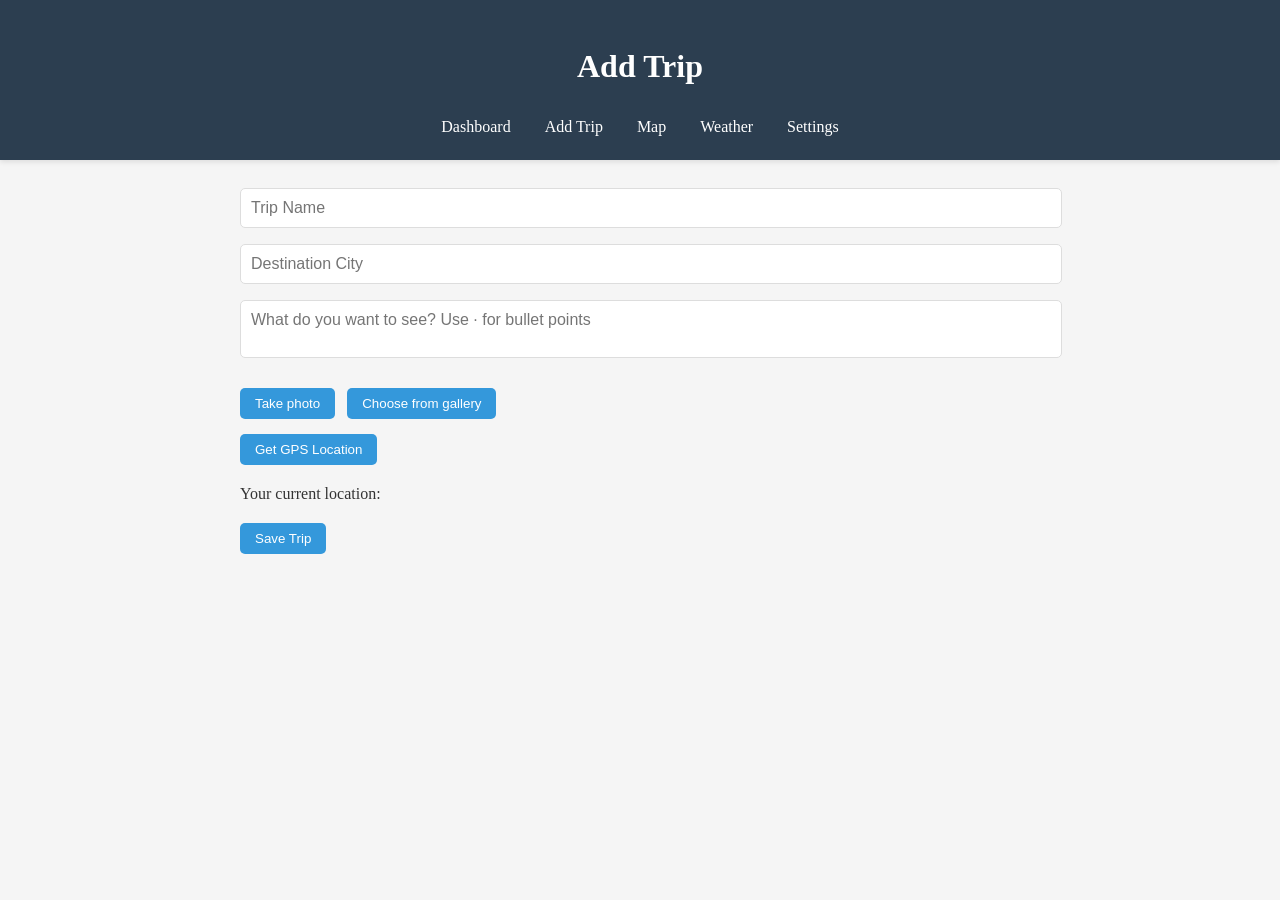
==== add-trip.html @ 1000e48c "first commit" ====
<!DOCTYPE html>
<html lang="en">
  <head>
    <meta charset="UTF-8" />
    <meta name="viewport" content="width=device-width, initial-scale=1.0" />
    <title>TravelMate - Add Trip</title>
    <link rel="stylesheet" href="css/style.css" />
    <script src="js/utils.js" defer></script>
    <script src="translations/nav-translation.js" defer></script>
    <script src="translations/translation.js" defer></script>
    <script src="js/theme.js" defer></script>
    <script src="js/add-trip.js" defer></script>
    <script src="js/toast.js" defer></script>
  </head>
  <body>
    <header>
      <div class="header-top">
        <h1>Add Trip</h1>
      </div>
      <nav>
        <a href="index.html">Dashboard</a>
        <a href="add-trip.html" class="active">Add Trip</a>
        <a href="map.html">Map</a>
        <a href="weather.html">Weather</a>
        <a href="settings.html">Settings</a>
      </nav>
    </header>
    <main>
      <form id="trip-form">
        <input type="text" id="trip-name" placeholder="Trip Name" required />
        <input
          type="text"
          id="trip-city"
          placeholder="Destination City"
          required
        />
        <textarea
          style="resize: none"
          id="trip-desc"
          placeholder="What do you want to see? Use · for bullet points"
          required
        ></textarea>
        <div class="photo-section">
          <button type="button" id="from-camera">Zrób zdjęcie</button>
          <button type="button" id="from-gallery">Wybierz z galerii</button>
        </div>
        <img
          id="photo-preview"
          src=""
          alt="Podgląd"
          style="
            display: none;
            max-width: 100%;
            margin: 15px 0;
            border-radius: 8px;
            box-shadow: 0 4px 10px rgba(0, 0, 0, 0.2);
          "
        />
        <input
          type="file"
          id="camera-input"
          accept="image/*"
          capture="environment"
          style="display: none"
        />
        <input
          type="file"
          id="gallery-input"
          accept="image/*"
          style="display: none"
        />
        <div class="location-section">
          <button type="button" id="get-location">Get GPS Location</button>
          <p id="current-location-display">
            Your current location: not detected yet
          </p>
        </div>
        <button type="submit">Save Trip</button>
      </form>
    </main>
    <div id="toast-container"></div>
  </body>
</html>
---- css/style.css ----
body {
  font-family: 'Georgia', serif;
  margin: 0;
  padding: 0;
  background: #f5f5f5;
  color: #333;
  line-height: 1.6;
  transition: background-color 0.3s ease;
}

header {
  background: #2c3e50;
  color: white;
  padding: 20px;
  text-align: center;
  box-shadow: 0 2px 5px rgba(0, 0, 0, 0.1);
}

header nav a {
  color: white;
  margin: 0 15px;
  text-decoration: none;
  font-weight: 500;
  transition: color 0.3s ease;
}

header nav a:hover {
  color: #3498db;
}

main {
  max-width: 800px;
  margin: 0 auto;
  padding: 20px;
}

.card,
.trip-item,
#weather-display,
.trip-edit {
  background: white;
  padding: 20px;
  margin-bottom: 20px;
  border-radius: 12px;
  box-shadow: 0 4px 10px rgba(0, 0, 0, 0.1);
  transition: transform 0.3s ease, box-shadow 0.3s ease;
  border-left: 4px solid #3498db;
}

.trip-actions {
  display: flex;
  gap: 10px;
  justify-content: flex-start;
  flex-wrap: wrap;
}

.trip-actions button {
  flex: 1;
  min-width: 70px;
  max-width: 110px;
  height: 36px;
  padding: 0;
  line-height: 36px;
  text-align: center;
  font-size: 0.9em;
}

.card:hover,
.trip-item:hover,
#weather-display:hover,
.trip-edit:hover {
  transform: translateY(-5px);
  box-shadow: 0 6px 15px rgba(0, 0, 0, 0.15);
}

.settings-section h2,
.trip-item h3,
#weather-display h2 {
  margin: 0 0 15px;
  font-size: 1.6em;
  color: #2c3e50;
  font-weight: 600;
}

.setting-item {
  margin-bottom: 15px;
}

.setting-item > label,
.trip-edit label {
  display: block;
  font-size: 1em;
  color: #555;
  margin-bottom: 5px;
}

.radio-group label,
label {
  display: flex;
  align-items: center;
  gap: 5px;
  font-size: 0.95em;
  color: #555;
  margin-bottom: 6px;
}

.radio-group input[type='radio'],
input[type='checkbox'] {
  margin: 0;
  width: 16px;
  height: 16px;
  cursor: pointer;
  flex-shrink: 0;
}

ul {
  list-style: none;
  padding: 0;
}

.trip-item {
  display: flex;
  flex-direction: column;
  gap: 10px;
}

.trip-item.completed {
  background-color: #e8ecef;
  opacity: 0.9;
  border-left-color: #7f8c8d;
}

.trip-item p,
#weather-display p {
  margin: 5px 0;
  font-size: 1em;
  color: #555;
}

.trip-desc {
  font-style: italic;
  color: #666;
  margin: 10px 0;
  line-height: 1.8;
}

.trip-photo,
.edit-photo-preview {
  max-width: 100%;
  max-height: 400px;
  object-fit: contain;
  border-radius: 8px;
  margin: 15px 0;
  display: block;
  box-shadow: 0 2px 6px rgba(0, 0, 0, 0.1);
}

button,
.photo-section button,
.photo-btn {
  cursor: pointer;
  padding: 8px 15px;
  border: none;
  border-radius: 5px;
  background-color: #3498db;
  color: white;
  font-weight: 500;
  transition: background-color 0.3s ease, box-shadow 0.3s ease;
}

button:hover,
.photo-section button:hover,
.photo-btn:hover {
  background-color: #2980b9;
  box-shadow: 0 0 8px rgba(52, 152, 219, 0.5);
}

button[data-action='delete'] {
  background-color: #e74c3c;
}

button[data-action='delete']:hover {
  background-color: #c0392b;
  box-shadow: 0 0 8px rgba(231, 76, 60, 0.5);
}

input,
textarea,
.setting-item select,
.trip-edit input,
.trip-edit textarea {
  width: 100%;
  padding: 10px;
  margin: 8px 0;
  border-radius: 5px;
  border: 1px solid #ddd;
  font-family: 'Arial', sans-serif;
  font-size: 1em;
  transition: border-color 0.3s ease, box-shadow 0.3s ease;
}

input:focus,
textarea:focus,
.setting-item select:focus,
.trip-edit input:focus,
.trip-edit textarea:focus {
  border-color: #3498db;
  box-shadow: 0 0 5px rgba(52, 152, 219, 0.5);
}

.weather-controls {
  display: flex;
  gap: 10px;
  margin-bottom: 20px;
  flex-wrap: wrap;
}

.weather-controls input {
  flex: 1;
  min-width: 150px;
}

#weather-display {
  position: relative;
  overflow: hidden;
}

#weather-display.sunny {
  background: linear-gradient(135deg, #ffd700, #ffeb3b);
  color: #2c3e50;
}

#weather-display.sunny .weather-icon {
  animation: glow 2s ease-in-out infinite;
}

#weather-display.cloudy {
  background: linear-gradient(135deg, #bdc3c7, #ecf0f1);
  position: relative;
}

#weather-display.cloudy::before {
  content: '';
  position: absolute;
  top: 0;
  left: 0;
  width: 200%;
  height: 100%;
  background: url('data:image/svg+xml;utf8,<svg xmlns="http://www.w3.org/2000/svg" viewBox="0 0 100 50"><path d="M20 40a10 10 0 1 0 0-20 10 10 0 0 0 0 20zm30 0a10 10 0 1 0 0-20 10 10 0 0 0 0 20zm30 0a10 10 0 1 0 0-20 10 10 0 0 0 0 20z" fill="rgba(255,255,255,0.5)"/></svg>')
    repeat-x;
  animation: moveClouds 20s linear infinite;
}

#weather-display.rainy {
  background: linear-gradient(135deg, #3498db, #2980b9);
  color: white;
  position: relative;
}

#weather-display.rainy::before {
  content: '';
  position: absolute;
  top: 0;
  left: 0;
  width: 100%;
  height: 100%;
  background: linear-gradient(
    transparent,
    rgba(255, 255, 255, 0.2) 50%,
    transparent
  );
  animation: rain 1.5s linear infinite;
}

#weather-display.rainy::after {
  content: '';
  position: absolute;
  bottom: 0;
  left: 0;
  width: 100%;
  height: 10px;
  background: rgba(255, 255, 255, 0.3);
  animation: ripple 2s ease-in-out infinite;
}

#weather-display.error {
  background: #ffe6e6;
  border-left-color: #e74c3c;
  animation: shake 0.5s ease;
}

#weather-display.error .error-message {
  font-weight: bold;
  padding: 10px;
  background-color: #ffe6e6;
  border-radius: 5px;
  color: #e74c3c;
}

#toast-container {
  position: fixed;
  bottom: 30px;
  left: 50%;
  transform: translateX(-50%);
  z-index: 10000;
  display: flex;
  flex-direction: column;
  gap: 10px;
  align-items: center;
  pointer-events: none;
  width: 90%;
  max-width: 400px;
}

.toast {
  background: rgba(0, 0, 0, 0.85);
  color: white;
  padding: 14px 24px;
  border-radius: 12px;
  font-size: 0.95em;
  font-weight: 500;
  text-align: center;
  box-shadow: 0 8px 20px rgba(0, 0, 0, 0.3);
  opacity: 0;
  transform: translateY(20px);
  transition: all 0.4s cubic-bezier(0.175, 0.885, 0.32, 1.1);
  min-width: 200px;
  backdrop-filter: blur(8px);
  border: 1px solid rgba(255, 255, 255, 0.1);
}

.toast.show {
  opacity: 1;
  transform: translateY(0);
}

.offline-hint {
  text-align: center;
  padding: 12px;
  background: rgba(0, 0, 0, 0.05);
  border-radius: 8px;
  margin: 15px 20px;
  font-size: 0.9em;
  color: #666;
  font-style: italic;
}

.offline-weather-hint {
  background: #3498db;
  color: white;
  padding: 12px 20px;
  text-align: center;
  font-size: 0.95em;
  font-weight: 600;
  border-radius: 0 0 8px 8px;
  margin: 0 15px 15px;
  box-shadow: 0 4px 10px rgba(52, 152, 219, 0.4);
  border-bottom: 3px solid #2980b9;
  display: none;
}

.edit-mode {
  background: #f0f8ff;
  padding: 15px;
  border-radius: 8px;
  margin: 10px 0;
}

.photo-section {
  display: flex;
  gap: 12px;
  margin: 15px 0;
  flex-wrap: wrap;
}

.photo-btn {
  flex: 1;
  min-width: 140px;
  padding: 12px 18px;
  border-radius: 8px;
  font-size: 1em;
  box-shadow: 0 3px 8px rgba(52, 152, 219, 0.3);
  display: flex;
  align-items: center;
  justify-content: center;
  gap: 8px;
}

.photo-btn:hover {
  transform: translateY(-2px);
  box-shadow: 0 6px 12px rgba(52, 152, 219, 0.4);
}

.edit-actions {
  display: flex;
  gap: 10px;
  margin-top: 15px;
}

.btn-save,
.btn-cancel {
  flex: 1;
  padding: 10px;
  border: none;
  border-radius: 6px;
  font-weight: 500;
  cursor: pointer;
}

.btn-save {
  background: #27ae60;
  color: white;
}

.btn-save:hover {
  background: #219653;
}

.btn-cancel {
  background: #95a5a6;
  color: white;
}

.btn-cancel:hover {
  background: #7f8c8d;
}

.no-trips {
  text-align: center;
  color: #777;
  font-style: italic;
  padding: 20px;
}

.dark-theme {
  background-color: #0f1419;
  color: #d9d9d9;
}

.dark-theme .card,
.dark-theme .trip-item,
.dark-theme #weather-display,
.dark-theme .trip-edit {
  background-color: #1c2526;
  box-shadow: 0 4px 10px rgba(0, 0, 0, 0.5);
  border-left-color: #1da1f2;
}

.dark-theme .card:hover,
.dark-theme .trip-item:hover,
.dark-theme #weather-display:hover,
.dark-theme .trip-edit:hover {
  box-shadow: 0 6px 15px rgba(29, 161, 242, 0.3);
}

.dark-theme h2,
.dark-theme h3 {
  color: #e7e9ea;
}

.dark-theme p,
.dark-theme label {
  color: #b0b8bf;
}

.dark-theme .trip-desc {
  color: #8899a6;
}

.dark-theme button,
.dark-theme .photo-section button,
.dark-theme .photo-btn {
  background-color: #1da1f2;
}

.dark-theme button:hover,
.dark-theme .photo-section button:hover,
.dark-theme .photo-btn:hover {
  background-color: #1991db;
  box-shadow: 0 0 8px rgba(29, 161, 242, 0.5);
}

.dark-theme button[data-action='delete'] {
  background-color: #e74c3c;
}

.dark-theme button[data-action='delete']:hover {
  background-color: #c0392b;
  box-shadow: 0 0 8px rgba(231, 76, 60, 0.5);
}

.dark-theme input,
.dark-theme textarea,
.dark-theme select {
  background-color: #2c3435;
  border-color: #536872;
  color: #d9d9d9;
}

.dark-theme input:focus,
.dark-theme textarea:focus,
.dark-theme select:focus {
  border-color: #1da1f2;
  box-shadow: 0 0 5px rgba(29, 161, 242, 0.5);
}

.dark-theme #weather-display.sunny {
  background: linear-gradient(135deg, #d4a017, #e0c34b);
}

.dark-theme #weather-display.cloudy {
  background: linear-gradient(135deg, #536872, #6b8291);
}

.dark-theme #weather-display.cloudy::before {
  background: url('data:image/svg+xml;utf8,<svg xmlns="http://www.w3.org/2000/svg" viewBox="0 0 100 50"><path d="M20 40a10 10 0 1 0 0-20 10 10 0 0 0 0 20zm30 0a10 10 0 1 0 0-20 10 10 0 0 0 0 20zm30 0a10 10 0 1 0 0-20 10 10 0 0 0 0 20z" fill="rgba(200,200,200,0.5)"/></svg>')
    repeat-x;
}

.dark-theme #weather-display.rainy {
  background: linear-gradient(135deg, #2980b9, #1c6b9a);
}

.dark-theme #weather-display.error {
  background: #3b2525;
  border-left-color: #e74c3c;
}

.dark-theme .btn-save {
  background: #2ecc71;
}

.dark-theme .btn-save:hover {
  background: #27ae60;
}

.dark-theme .btn-cancel {
  background: #536872;
}

.dark-theme .btn-cancel:hover {
  background: #95a5a6;
}

.dark-theme .toast {
  background: #1da1f2;
}

@keyframes glow {
  0% {
    filter: brightness(1) drop-shadow(0 0 5px rgba(255, 255, 0, 0.5));
  }
  50% {
    filter: brightness(1.2) drop-shadow(0 0 10px rgba(255, 255, 0, 0.8));
  }
  100% {
    filter: brightness(1) drop-shadow(0 0 5px rgba(255, 255, 0, 0.5));
  }
}

@keyframes moveClouds {
  0% {
    transform: translateX(0);
  }
  100% {
    transform: translateX(-50%);
  }
}

@keyframes rain {
  0% {
    background-position: 0 0;
  }
  100% {
    background-position: 0 200%;
  }
}

@keyframes ripple {
  0% {
    transform: scaleX(1);
    opacity: 0.3;
  }
  50% {
    transform: scaleX(1.2);
    opacity: 0.5;
  }
  100% {
    transform: scaleX(1);
    opacity: 0.3;
  }
}

@keyframes shake {
  0%,
  100% {
    transform: translateX(0);
  }
  25% {
    transform: translateX(-5px);
  }
  75% {
    transform: translateX(5px);
  }
}

@media (max-width: 600px) {
  main {
    padding: 15px;
  }
  .card,
  .trip-item {
    padding: 15px;
  }
  h2,
  h3 {
    font-size: 1.5em;
  }
  .weather-controls {
    flex-direction: column;
  }
  .weather-controls button,
  .weather-controls input {
    width: 100%;
  }
  header nav a {
    display: block;
    margin: 8px 0;
  }
}
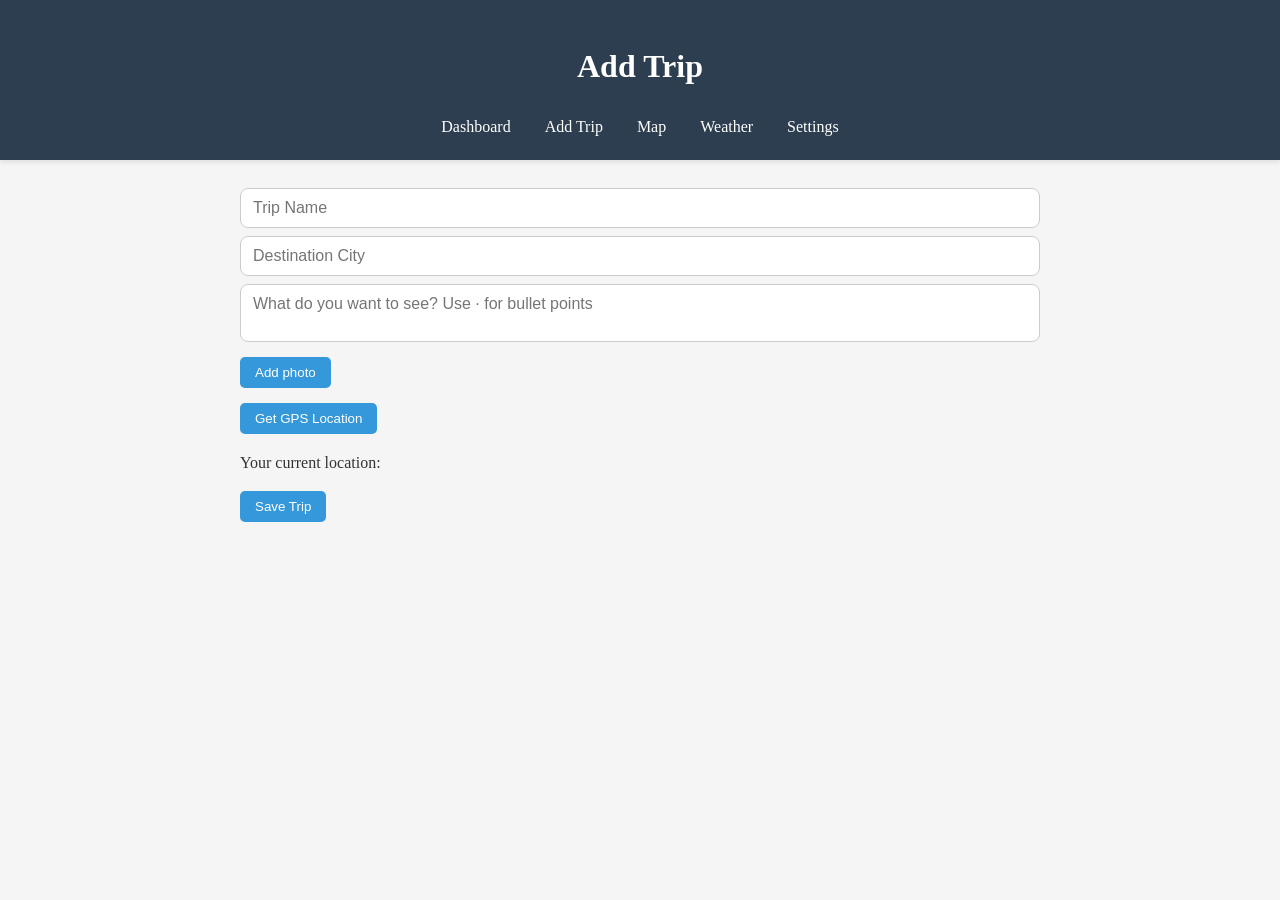
==== commit 549aef35: "Updates" ====
--- a/add-trip.html
+++ b/add-trip.html
@@ -41,8 +41,7 @@
           required
         ></textarea>
         <div class="photo-section">
-          <button type="button" id="from-camera">Zrób zdjęcie</button>
-          <button type="button" id="from-gallery">Wybierz z galerii</button>
+          <button type="button" id="add-photo">Dodaj zdjęcie</button>
         </div>
         <img
           id="photo-preview"
@@ -56,19 +55,6 @@
             box-shadow: 0 4px 10px rgba(0, 0, 0, 0.2);
           "
         />
-        <input
-          type="file"
-          id="camera-input"
-          accept="image/*"
-          capture="environment"
-          style="display: none"
-        />
-        <input
-          type="file"
-          id="gallery-input"
-          accept="image/*"
-          style="display: none"
-        />
         <div class="location-section">
           <button type="button" id="get-location">Get GPS Location</button>
           <p id="current-location-display">
--- a/css/style.css
+++ b/css/style.css
@@ -178,7 +178,6 @@
 button[data-action='delete'] {
   background-color: #e74c3c;
 }
-
 button[data-action='delete']:hover {
   background-color: #c0392b;
   box-shadow: 0 0 8px rgba(231, 76, 60, 0.5);
@@ -229,7 +228,6 @@
   background: linear-gradient(135deg, #ffd700, #ffeb3b);
   color: #2c3e50;
 }
-
 #weather-display.sunny .weather-icon {
   animation: glow 2s ease-in-out infinite;
 }
@@ -238,7 +236,6 @@
   background: linear-gradient(135deg, #bdc3c7, #ecf0f1);
   position: relative;
 }
-
 #weather-display.cloudy::before {
   content: '';
   position: absolute;
@@ -256,7 +253,6 @@
   color: white;
   position: relative;
 }
-
 #weather-display.rainy::before {
   content: '';
   position: absolute;
@@ -271,7 +267,6 @@
   );
   animation: rain 1.5s linear infinite;
 }
-
 #weather-display.rainy::after {
   content: '';
   position: absolute;
@@ -288,7 +283,6 @@
   border-left-color: #e74c3c;
   animation: shake 0.5s ease;
 }
-
 #weather-display.error .error-message {
   font-weight: bold;
   padding: 10px;
@@ -328,7 +322,6 @@
   backdrop-filter: blur(8px);
   border: 1px solid rgba(255, 255, 255, 0.1);
 }
-
 .toast.show {
   opacity: 1;
   transform: translateY(0);
@@ -385,7 +378,6 @@
   justify-content: center;
   gap: 8px;
 }
-
 .photo-btn:hover {
   transform: translateY(-2px);
   box-shadow: 0 6px 12px rgba(52, 152, 219, 0.4);
@@ -406,21 +398,17 @@
   font-weight: 500;
   cursor: pointer;
 }
-
 .btn-save {
   background: #27ae60;
   color: white;
 }
-
 .btn-save:hover {
   background: #219653;
 }
-
 .btn-cancel {
   background: #95a5a6;
   color: white;
 }
-
 .btn-cancel:hover {
   background: #7f8c8d;
 }
@@ -445,24 +433,20 @@
   box-shadow: 0 4px 10px rgba(0, 0, 0, 0.5);
   border-left-color: #1da1f2;
 }
-
 .dark-theme .card:hover,
 .dark-theme .trip-item:hover,
 .dark-theme #weather-display:hover,
 .dark-theme .trip-edit:hover {
   box-shadow: 0 6px 15px rgba(29, 161, 242, 0.3);
 }
-
 .dark-theme h2,
 .dark-theme h3 {
   color: #e7e9ea;
 }
-
 .dark-theme p,
 .dark-theme label {
   color: #b0b8bf;
 }
-
 .dark-theme .trip-desc {
   color: #8899a6;
 }
@@ -472,18 +456,15 @@
 .dark-theme .photo-btn {
   background-color: #1da1f2;
 }
-
 .dark-theme button:hover,
 .dark-theme .photo-section button:hover,
 .dark-theme .photo-btn:hover {
   background-color: #1991db;
   box-shadow: 0 0 8px rgba(29, 161, 242, 0.5);
 }
-
 .dark-theme button[data-action='delete'] {
   background-color: #e74c3c;
 }
-
 .dark-theme button[data-action='delete']:hover {
   background-color: #c0392b;
   box-shadow: 0 0 8px rgba(231, 76, 60, 0.5);
@@ -496,7 +477,6 @@
   border-color: #536872;
   color: #d9d9d9;
 }
-
 .dark-theme input:focus,
 .dark-theme textarea:focus,
 .dark-theme select:focus {
@@ -507,20 +487,16 @@
 .dark-theme #weather-display.sunny {
   background: linear-gradient(135deg, #d4a017, #e0c34b);
 }
-
 .dark-theme #weather-display.cloudy {
   background: linear-gradient(135deg, #536872, #6b8291);
 }
-
 .dark-theme #weather-display.cloudy::before {
   background: url('data:image/svg+xml;utf8,<svg xmlns="http://www.w3.org/2000/svg" viewBox="0 0 100 50"><path d="M20 40a10 10 0 1 0 0-20 10 10 0 0 0 0 20zm30 0a10 10 0 1 0 0-20 10 10 0 0 0 0 20zm30 0a10 10 0 1 0 0-20 10 10 0 0 0 0 20z" fill="rgba(200,200,200,0.5)"/></svg>')
     repeat-x;
 }
-
 .dark-theme #weather-display.rainy {
   background: linear-gradient(135deg, #2980b9, #1c6b9a);
 }
-
 .dark-theme #weather-display.error {
   background: #3b2525;
   border-left-color: #e74c3c;
@@ -529,19 +505,15 @@
 .dark-theme .btn-save {
   background: #2ecc71;
 }
-
 .dark-theme .btn-save:hover {
   background: #27ae60;
 }
-
 .dark-theme .btn-cancel {
   background: #536872;
 }
-
 .dark-theme .btn-cancel:hover {
   background: #95a5a6;
 }
-
 .dark-theme .toast {
   background: #1da1f2;
 }
@@ -557,7 +529,6 @@
     filter: brightness(1) drop-shadow(0 0 5px rgba(255, 255, 0, 0.5));
   }
 }
-
 @keyframes moveClouds {
   0% {
     transform: translateX(0);
@@ -566,7 +537,6 @@
     transform: translateX(-50%);
   }
 }
-
 @keyframes rain {
   0% {
     background-position: 0 0;
@@ -575,7 +545,6 @@
     background-position: 0 200%;
   }
 }
-
 @keyframes ripple {
   0% {
     transform: scaleX(1);
@@ -590,7 +559,6 @@
     opacity: 0.3;
   }
 }
-
 @keyframes shake {
   0%,
   100% {
@@ -603,7 +571,6 @@
     transform: translateX(5px);
   }
 }
-
 @media (max-width: 600px) {
   main {
     padding: 15px;
@@ -623,8 +590,135 @@
   .weather-controls input {
     width: 100%;
   }
+
   header nav a {
     display: block;
     margin: 8px 0;
   }
-}
+
+  input,
+  textarea,
+  select {
+    width: 100%;
+    max-width: 100%;
+    box-sizing: border-box;
+    border-radius: 8px;
+    padding: 10px;
+    margin-bottom: 12px;
+  }
+
+  .add-form,
+  .trip-edit {
+    display: flex;
+    flex-direction: column;
+    gap: 12px;
+  }
+
+  .trip-photo,
+  .edit-photo-preview {
+    width: 100%;
+    max-height: 250px;
+    object-fit: cover;
+    display: block;
+    border-radius: 10px;
+    margin: 0 auto 10px;
+  }
+
+  .add-form {
+    padding-bottom: 80px;
+  }
+
+  .btn-save {
+    width: 100%;
+    padding: 14px;
+    border-radius: 10px;
+    font-size: 1em;
+  }
+
+  .weather-controls input {
+    width: 100%;
+    border-radius: 8px;
+    box-sizing: border-box;
+  }
+
+  .card,
+  .trip-item,
+  #weather-display {
+    padding: 18px;
+    border-radius: 12px;
+  }
+
+  .trip-edit {
+    padding: 12px;
+    border-radius: 8px;
+    box-shadow: none;
+  }
+  .trip-edit input,
+  .trip-edit textarea {
+    font-size: 1em;
+  }
+  .edit-actions {
+    flex-direction: column;
+    gap: 8px;
+  }
+  .btn-save,
+  .btn-cancel {
+    width: 100%;
+  }
+}
+
+input,
+textarea,
+select {
+  display: block;
+  width: 100%;
+  max-width: 100%;
+  box-sizing: border-box;
+  border: 1px solid #ccc;
+  border-radius: 8px;
+  padding: 10px 12px;
+  font-size: 1rem;
+  background-color: #fff;
+  transition: border-color 0.2s ease, box-shadow 0.2s ease;
+}
+input:focus,
+textarea:focus,
+select:focus {
+  border-color: #007bff;
+  box-shadow: 0 0 4px rgba(0, 123, 255, 0.3);
+  outline: none;
+}
+
+.add-form,
+.trip-edit {
+  width: 100%;
+  box-sizing: border-box;
+  padding: 16px;
+  margin: 0;
+  border-radius: 12px;
+  background: white;
+  box-shadow: 0 4px 10px rgba(0, 0, 0, 0.1);
+  overflow: hidden;
+}
+
+.trip-edit .edit-form {
+  display: flex;
+  flex-direction: column;
+  gap: 14px;
+}
+
+.trip-edit input,
+.trip-edit textarea {
+  width: 100%;
+  box-sizing: border-box;
+  border-radius: 8px;
+  border: 1px solid #ddd;
+  padding: 10px;
+  font-size: 1rem;
+}
+
+.photo-preview-container img {
+  max-width: 100%;
+  height: auto;
+  border-radius: 8px;
+}
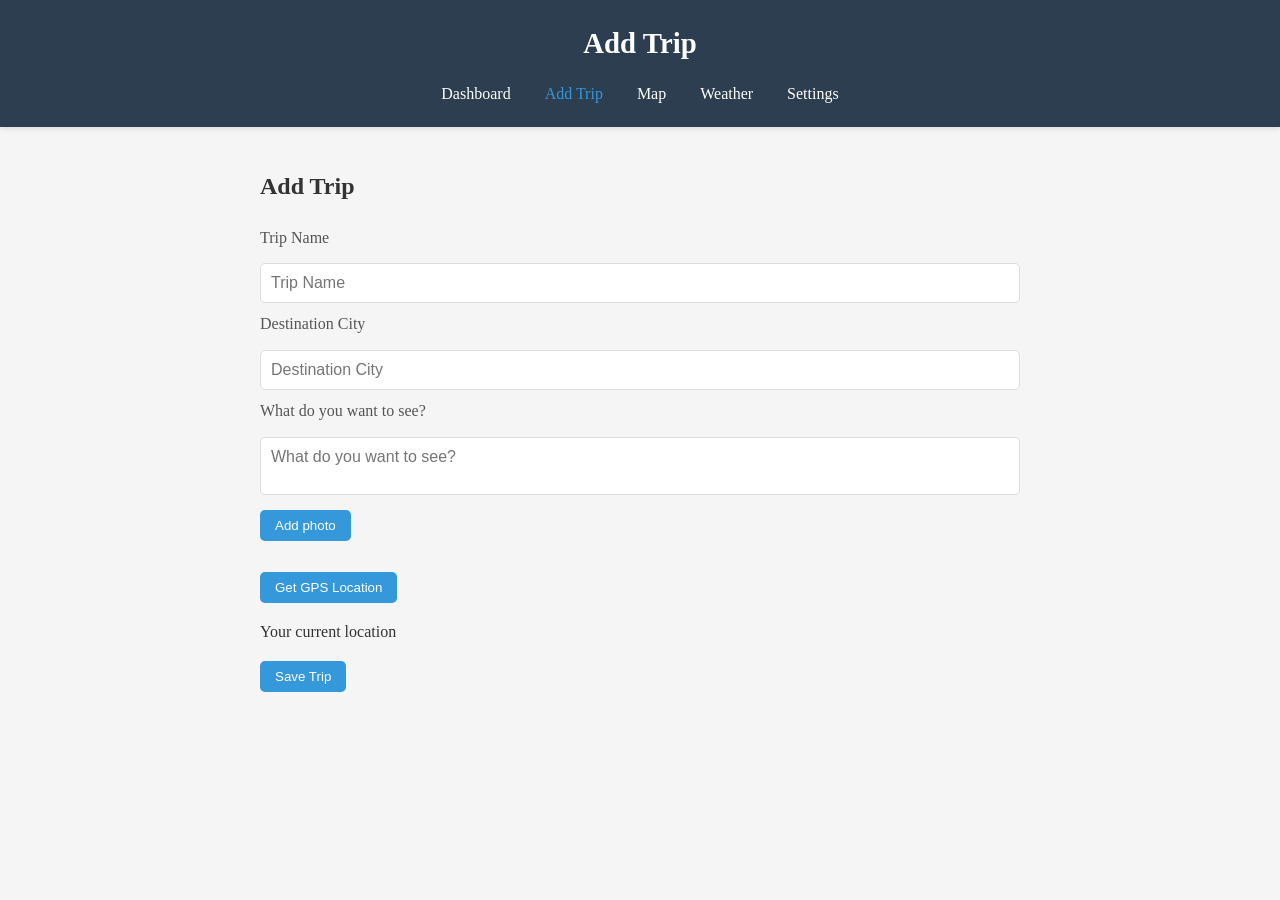
==== commit e858ab1e: "Updates" ====
--- a/add-trip.html
+++ b/add-trip.html
@@ -1,23 +1,44 @@
 <!DOCTYPE html>
-<html lang="en">
+<html lang="" data-lang="">
   <head>
     <meta charset="UTF-8" />
     <meta name="viewport" content="width=device-width, initial-scale=1.0" />
+    <meta name="description" content="Add a new trip to TravelMate" />
+    <meta http-equiv="X-UA-Compatible" content="IE=edge" />
+    <meta name="author" content="Piotr Owczarzak" />
+    <meta name="theme-color" content="#3498db" />
+    <meta name="apple-mobile-web-app-status-bar-style" content="default" />
+    <meta name="apple-mobile-web-app-title" content="TravelMate" />
+
     <title>TravelMate - Add Trip</title>
+
+    <link rel="manifest" href="manifest.webmanifest" />
+    <link rel="icon" href="images/favicon.png" type="image/png" />
     <link rel="stylesheet" href="css/style.css" />
-    <script src="js/utils.js" defer></script>
-    <script src="translations/nav-translation.js" defer></script>
-    <script src="translations/translation.js" defer></script>
-    <script src="js/theme.js" defer></script>
-    <script src="js/add-trip.js" defer></script>
-    <script src="js/toast.js" defer></script>
+    <link rel="preconnect" href="https://api.weatherapi.com" />
+    <link rel="preconnect" href="https://tile.openstreetmap.org" />
+
+    <script src="js/utils.js" defer crossorigin="anonymous"></script>
+    <script
+      src="translations/nav-translation.js"
+      defer
+      crossorigin="anonymous"
+    ></script>
+    <script
+      src="translations/translation.js"
+      defer
+      crossorigin="anonymous"
+    ></script>
+    <script src="js/theme.js" defer crossorigin="anonymous"></script>
+    <script src="js/add-trip.js" defer crossorigin="anonymous"></script>
+    <script src="js/toast.js" defer crossorigin="anonymous"></script>
   </head>
   <body>
-    <header>
+    <header role="banner">
       <div class="header-top">
         <h1>Add Trip</h1>
       </div>
-      <nav>
+      <nav role="navigation" aria-label="Main Navigation">
         <a href="index.html">Dashboard</a>
         <a href="add-trip.html" class="active">Add Trip</a>
         <a href="map.html">Map</a>
@@ -26,44 +47,59 @@
       </nav>
     </header>
     <main>
-      <form id="trip-form">
-        <input type="text" id="trip-name" placeholder="Trip Name" required />
+      <form id="trip-form" role="form" aria-labelledby="trip-form-title">
+        <h2 id="trip-form-title" class="visually-hidden">Add Trip</h2>
+        <label for="trip-name" data-i18n="tripNameLabel">Trip name</label>
+        <input
+          type="text"
+          id="trip-name"
+          name="trip-name"
+          placeholder="Trip Name"
+          required
+          aria-required="true"
+        />
+        <label for="trip-city" data-i18n="tripCityLabel"
+          >Destination City</label
+        >
         <input
           type="text"
           id="trip-city"
+          name="trip-city"
           placeholder="Destination City"
           required
+          aria-required="true"
         />
+        <label for="trip-desc" data-i18n="tripDescLabel">Description</label>
         <textarea
-          style="resize: none"
           id="trip-desc"
-          placeholder="What do you want to see? Use · for bullet points"
+          name="trip-desc"
+          class="no-resize"
+          placeholder="What do you want to see?"
           required
+          aria-required="true"
         ></textarea>
         <div class="photo-section">
-          <button type="button" id="add-photo">Dodaj zdjęcie</button>
+          <button type="button" id="add-photo" aria-label="Add photo">
+            Add photo
+          </button>
         </div>
         <img
           id="photo-preview"
-          src=""
-          alt="Podgląd"
-          style="
-            display: none;
-            max-width: 100%;
-            margin: 15px 0;
-            border-radius: 8px;
-            box-shadow: 0 4px 10px rgba(0, 0, 0, 0.2);
-          "
+          src="[data-uri]"
+          alt="Photo preview"
+          class="photo-preview"
         />
         <div class="location-section">
-          <button type="button" id="get-location">Get GPS Location</button>
-          <p id="current-location-display">
+          <button type="button" id="get-location" aria-label="Get GPS location">
+            Get GPS Location
+          </button>
+          <p id="current-location-display" aria-live="polite">
             Your current location: not detected yet
           </p>
         </div>
         <button type="submit">Save Trip</button>
       </form>
     </main>
-    <div id="toast-container"></div>
+    <div id="toast-container" role="alert" aria-live="polite"></div>
   </body>
 </html>
--- a/css/style.css
+++ b/css/style.css
@@ -1,11 +1,50 @@
+:root {
+  --primary: #3498db;
+  --primary-dark: #2980b9;
+  --danger: #e74c3c;
+  --danger-dark: #c0392b;
+  --success: #27ae60;
+  --success-dark: #219653;
+  --cancel: #95a5a6;
+  --cancel-dark: #7f8c8d;
+  --completed-bg: #bdc3c7;
+  --radius: 12px;
+  --shadow: 0 4px 10px rgba(0, 0, 0, 0.1);
+  --transition: all 0.3s ease;
+  --gap: 20px;
+  --font-base: 'Georgia', serif;
+  --font-ui: 'Arial', sans-serif;
+  --bg: #f5f5f5;
+  --text: #333;
+  --card: white;
+  --border: #ddd;
+}
+
+.dark-theme {
+  --bg: #0f1419;
+  --text: #d9d9d9;
+  --card: #1c2526;
+  --primary: #1da1f2;
+  --primary-dark: #1991db;
+  --border: #536872;
+  --shadow: 0 4px 10px rgba(0, 0, 0, 0.5);
+  --completed-bg: #2c3435;
+}
+
+*,
+*::before,
+*::after {
+  box-sizing: border-box;
+}
+
 body {
-  font-family: 'Georgia', serif;
+  font-family: var(--font-base);
   margin: 0;
   padding: 0;
-  background: #f5f5f5;
-  color: #333;
+  background: var(--bg);
+  color: var(--text);
   line-height: 1.6;
-  transition: background-color 0.3s ease;
+  transition: background-color 0.3s ease, color 0.3s ease;
 }
 
 header {
@@ -14,6 +53,11 @@
   padding: 20px;
   text-align: center;
   box-shadow: 0 2px 5px rgba(0, 0, 0, 0.1);
+}
+
+header h1 {
+  margin: 0 0 15px 0;
+  font-size: 1.8em;
 }
 
 header nav a {
@@ -24,34 +68,248 @@
   transition: color 0.3s ease;
 }
 
-header nav a:hover {
-  color: #3498db;
+header nav a:hover,
+header nav a.active {
+  color: var(--primary);
 }
 
 main {
   max-width: 800px;
   margin: 0 auto;
   padding: 20px;
+} /* ============================================================= */
+/* OFFLINE PAGE – TWOJA FILOZOFIA: ZERO BREAKPOINTÓW, 100% PŁYNNE */
+/* Wklej na końcu style.css – zastępuje stary offline CSS        */
+/* ============================================================= */
+
+.offline-page {
+  min-height: 100vh;
+  display: flex;
+  flex-direction: column;
+  justify-content: center;
+  align-items: center;
+  padding: clamp(2rem, 8vw, 4rem) 1.5rem;
+  gap: clamp(1.5rem, 5vw, 3rem);
+  text-align: center;
+  font-family: var(--font-base);
+  background: linear-gradient(
+    135deg,
+    var(--primary-dark) 0%,
+    var(--primary) 100%
+  );
+  color: white;
+  line-height: 1.5;
+}
+
+.dark-theme .offline-page {
+  background: linear-gradient(135deg, #0a2d4a 0%, #0f1419 100%);
+}
+
+/* Ikona – płynnie skaluje się z rozmiarem ekranu */
+.offline-icon {
+  font-size: clamp(4rem, 12vw, 6.5rem);
+  opacity: 0.9;
+}
+
+/* Tytuł – idealnie skaluje się od telefonu do 4K */
+.offline-page h1 {
+  font-size: clamp(2rem, 8vw, 4rem);
+  font-weight: 700;
+  margin: 0;
+  text-shadow: 0 3px 12px rgba(0, 0, 0, 0.4);
+}
+
+/* Tekst – czytelny zawsze */
+.offline-page p {
+  font-size: clamp(1.05rem, 3.5vw, 1.6rem);
+  max-width: min(92%, 700px);
+  margin: 0;
+  opacity: 0.95;
+}
+
+/* Przycisk – zawsze klikalny palcem */
+.btn-home {
+  display: inline-flex;
+  align-items: center;
+  justify-content: center;
+  min-height: 52px;
+  padding: clamp(0.8rem, 3vw, 1.2rem) clamp(1.8rem, 6vw, 3rem);
+  font-size: clamp(1.05rem, 3vw, 1.3rem);
+  font-weight: 600;
+  background: rgba(255, 255, 255, 0.2);
+  border: 2px solid white;
+  border-radius: 50px;
+  backdrop-filter: blur(12px);
+  box-shadow: var(--shadow);
+  transition: var(--transition);
+  text-decoration: none;
+  color: white;
+  min-width: min(220px, 90vw);
+}
+
+.btn-home:hover,
+.btn-home:focus-visible {
+  background: white;
+  color: var(--primary-dark);
+  transform: translateY(-4px);
+  box-shadow: 0 12px 30px rgba(0, 0, 0, 0.3);
+  outline: none;
 }
 
 .card,
 .trip-item,
 #weather-display,
 .trip-edit {
-  background: white;
+  background: var(--card);
   padding: 20px;
   margin-bottom: 20px;
-  border-radius: 12px;
-  box-shadow: 0 4px 10px rgba(0, 0, 0, 0.1);
-  transition: transform 0.3s ease, box-shadow 0.3s ease;
-  border-left: 4px solid #3498db;
+  border-radius: var(--radius);
+  box-shadow: var(--shadow);
+  border-left: 4px solid var(--primary);
+  transition: var(--transition);
+  overflow: hidden;
+  word-wrap: break-word;
+}
+
+.card:hover,
+.trip-item:hover,
+#weather-display:hover,
+.trip-edit:hover {
+  transform: translateY(-5px);
+  box-shadow: 0 6px 15px rgba(0, 0, 0, 0.15);
+}
+
+.trip-item.completed {
+  background: var(--completed-bg);
+  border-left-color: #95a5a6;
+  opacity: 0.85;
+}
+
+.trip-item.completed h3 {
+  color: #7f8c8d;
+}
+
+.dark-theme .trip-item.completed {
+  background: #2c3435;
+  border-left-color: #536872;
+}
+
+.trip-edit .edit-actions {
+  display: flex;
+  gap: 10px;
+  justify-content: flex-end;
+  margin-top: 15px;
+  flex-wrap: wrap;
+}
+
+.trip-edit .btn-save {
+  background: var(--success);
+  flex: 1;
+  min-width: 80px;
+  max-width: 120px;
+  height: 40px;
+  padding: 0;
+  line-height: 40px;
+  text-align: center;
+  font-size: 0.95em;
+  border-radius: 8px;
+}
+
+.trip-edit .btn-save:hover {
+  background: var(--success-dark);
+}
+
+.trip-edit .btn-cancel {
+  background: var(--cancel);
+  flex: 1;
+  min-width: 80px;
+  max-width: 120px;
+  height: 40px;
+  padding: 0;
+  line-height: 40px;
+  text-align: center;
+  font-size: 0.95em;
+  border-radius: 8px;
+}
+
+.trip-edit .btn-cancel:hover {
+  background: var(--cancel-dark);
+}
+
+label,
+.setting-item > label,
+.trip-edit label {
+  display: block;
+  font-size: 1em;
+  color: #555;
+  margin-bottom: 5px;
+}
+
+input,
+textarea,
+.setting-item select,
+.trip-edit input,
+.trip-edit textarea {
+  width: 100%;
+  padding: 10px;
+  margin: 8px 0;
+  border-radius: 5px;
+  border: 1px solid var(--border);
+  font-family: var(--font-ui);
+  font-size: 1em;
+  transition: var(--transition);
+  background: white;
+  resize: none;
+}
+
+.dark-theme input,
+.dark-theme textarea,
+.dark-theme select {
+  background: #2c3435;
+  border-color: #536872;
+  color: #d9d9d9;
+}
+
+input:focus-visible,
+textarea:focus-visible,
+select:focus-visible,
+button:focus-visible {
+  outline: 3px solid var(--primary);
+  outline-offset: 2px;
+  border-color: var(--primary);
+}
+
+.radio-group {
+  display: flex;
+  flex-direction: column;
+  gap: 8px;
+}
+
+.radio-group label,
+.checkbox-label {
+  display: flex;
+  align-items: center;
+  gap: 5px;
+  font-size: 0.95em;
+  color: #555;
+  margin-bottom: 6px;
+}
+
+.radio-group input[type='radio'],
+.checkbox-label input[type='checkbox'] {
+  margin: 0;
+  width: 16px;
+  height: 16px;
+  cursor: pointer;
+  flex-shrink: 0;
 }
 
 .trip-actions {
   display: flex;
-  gap: 10px;
+  gap: 12px;
   justify-content: flex-start;
   flex-wrap: wrap;
+  margin-top: 15px;
 }
 
 .trip-actions button {
@@ -63,89 +321,53 @@
   line-height: 36px;
   text-align: center;
   font-size: 0.9em;
-}
-
-.card:hover,
-.trip-item:hover,
-#weather-display:hover,
-.trip-edit:hover {
-  transform: translateY(-5px);
-  box-shadow: 0 6px 15px rgba(0, 0, 0, 0.15);
-}
-
-.settings-section h2,
-.trip-item h3,
-#weather-display h2 {
-  margin: 0 0 15px;
-  font-size: 1.6em;
-  color: #2c3e50;
-  font-weight: 600;
-}
-
-.setting-item {
-  margin-bottom: 15px;
-}
-
-.setting-item > label,
-.trip-edit label {
-  display: block;
-  font-size: 1em;
-  color: #555;
-  margin-bottom: 5px;
-}
-
-.radio-group label,
-label {
-  display: flex;
-  align-items: center;
-  gap: 5px;
-  font-size: 0.95em;
-  color: #555;
-  margin-bottom: 6px;
-}
-
-.radio-group input[type='radio'],
-input[type='checkbox'] {
-  margin: 0;
-  width: 16px;
-  height: 16px;
+  border-radius: 8px;
+}
+button,
+.photo-section button,
+.photo-btn,
+.btn-edit,
+.btn-delete {
   cursor: pointer;
-  flex-shrink: 0;
-}
-
-ul {
-  list-style: none;
-  padding: 0;
-}
-
-.trip-item {
-  display: flex;
-  flex-direction: column;
+  padding: 8px 15px;
+  border: none;
+  border-radius: 5px;
+  background-color: var(--primary);
+  color: white;
+  font-weight: 500;
+  transition: var(--transition);
+}
+
+button:hover,
+.photo-section button:hover,
+.photo-btn:hover,
+.btn-edit:hover,
+.btn-delete:hover {
+  background-color: var(--primary-dark);
+}
+
+.btn-delete {
+  background-color: var(--danger);
+}
+.btn-delete:hover {
+  background-color: var(--danger-dark);
+}
+
+.weather-controls {
+  display: flex;
   gap: 10px;
-}
-
-.trip-item.completed {
-  background-color: #e8ecef;
-  opacity: 0.9;
-  border-left-color: #7f8c8d;
-}
-
-.trip-item p,
-#weather-display p {
-  margin: 5px 0;
-  font-size: 1em;
-  color: #555;
-}
-
-.trip-desc {
-  font-style: italic;
-  color: #666;
-  margin: 10px 0;
-  line-height: 1.8;
+  margin-bottom: 20px;
+  flex-wrap: wrap;
+}
+
+.weather-controls input {
+  flex: 1;
+  min-width: 150px;
 }
 
 .trip-photo,
-.edit-photo-preview {
+.edit-photo-preview,
+#photo-preview {
   max-width: 100%;
   max-height: 400px;
   object-fit: contain;
@@ -153,70 +375,98 @@
   margin: 15px 0;
   display: block;
   box-shadow: 0 2px 6px rgba(0, 0, 0, 0.1);
-}
-
-button,
-.photo-section button,
-.photo-btn {
+  aspect-ratio: 4 / 3;
+}
+
+#toast-container {
+  pointer-events: auto !important;
+  position: fixed;
+  bottom: 30px;
+  left: 50%;
+  transform: translateX(-50%);
+  z-index: 10000;
+  display: flex;
+  flex-direction: column;
+  gap: 10px;
+  align-items: center;
+  pointer-events: none;
+  width: 90%;
+  max-width: 400px;
+}
+
+#toast-container {
+  position: fixed;
+  bottom: 30px;
+  left: 50%;
+  transform: translateX(-50%);
+  z-index: 10000;
+  display: flex;
+  flex-direction: column;
+  gap: 10px;
+  align-items: center;
+  pointer-events: none;
+  width: 90%;
+  max-width: 400px;
+}
+
+.toast {
+  background: rgba(0, 0, 0, 0.85);
+  color: white;
+  padding: 14px 24px;
+  border-radius: 12px;
+  font-size: 0.95em;
+  font-weight: 500;
+  text-align: center;
+  box-shadow: 0 8px 20px rgba(0, 0, 0, 0.3);
+  opacity: 0;
+  transform: translateY(20px);
+  transition: all 0.4s cubic-bezier(0.175, 0.885, 0.32, 1.1);
+  min-width: 200px;
+  backdrop-filter: blur(8px);
+  border: 1px solid rgba(255, 255, 255, 0.1);
+  pointer-events: auto;
+  display: flex;
+  flex-direction: column;
+  align-items: center;
+  gap: 12px;
+}
+
+.toast.show {
+  opacity: 1;
+  transform: translateY(0);
+}
+
+.toast .actions {
+  display: flex;
+  gap: 10px;
+  justify-content: center;
+  width: 100%;
+}
+
+.toast .actions button {
+  min-width: 70px;
+  padding: 6px 12px;
+  border: none;
+  border-radius: 8px;
+  font-weight: 600;
   cursor: pointer;
-  padding: 8px 15px;
-  border: none;
-  border-radius: 5px;
-  background-color: #3498db;
-  color: white;
-  font-weight: 500;
-  transition: background-color 0.3s ease, box-shadow 0.3s ease;
-}
-
-button:hover,
-.photo-section button:hover,
-.photo-btn:hover {
-  background-color: #2980b9;
-  box-shadow: 0 0 8px rgba(52, 152, 219, 0.5);
-}
-
-button[data-action='delete'] {
-  background-color: #e74c3c;
-}
-button[data-action='delete']:hover {
-  background-color: #c0392b;
-  box-shadow: 0 0 8px rgba(231, 76, 60, 0.5);
-}
-
-input,
-textarea,
-.setting-item select,
-.trip-edit input,
-.trip-edit textarea {
-  width: 100%;
-  padding: 10px;
-  margin: 8px 0;
-  border-radius: 5px;
-  border: 1px solid #ddd;
-  font-family: 'Arial', sans-serif;
-  font-size: 1em;
-  transition: border-color 0.3s ease, box-shadow 0.3s ease;
-}
-
-input:focus,
-textarea:focus,
-.setting-item select:focus,
-.trip-edit input:focus,
-.trip-edit textarea:focus {
-  border-color: #3498db;
-  box-shadow: 0 0 5px rgba(52, 152, 219, 0.5);
-}
-
-.weather-controls {
-  display: flex;
-  gap: 10px;
-  margin-bottom: 20px;
-  flex-wrap: wrap;
-}
-
-.weather-controls input {
+  transition: var(--transition);
+  color: white;
   flex: 1;
-  min-width: 150px;
+  max-width: 100px;
+}
+
+.toast .btn-confirm {
+  background: var(--success);
+}
+.toast .btn-confirm:hover {
+  background: var(--success-dark);
+}
+.toast .btn-cancel {
+  background: var(--cancel);
+}
+.toast .btn-cancel:hover {
+  background: var(--cancel-dark);
 }
 
 #weather-display {
@@ -228,14 +478,12 @@
   background: linear-gradient(135deg, #ffd700, #ffeb3b);
   color: #2c3e50;
 }
-#weather-display.sunny .weather-icon {
-  animation: glow 2s ease-in-out infinite;
-}
 
 #weather-display.cloudy {
   background: linear-gradient(135deg, #bdc3c7, #ecf0f1);
   position: relative;
 }
+
 #weather-display.cloudy::before {
   content: '';
   position: absolute;
@@ -253,6 +501,7 @@
   color: white;
   position: relative;
 }
+
 #weather-display.rainy::before {
   content: '';
   position: absolute;
@@ -267,6 +516,7 @@
   );
   animation: rain 1.5s linear infinite;
 }
+
 #weather-display.rainy::after {
   content: '';
   position: absolute;
@@ -280,255 +530,43 @@
 
 #weather-display.error {
   background: #ffe6e6;
-  border-left-color: #e74c3c;
+  border-left-color: var(--danger);
   animation: shake 0.5s ease;
 }
-#weather-display.error .error-message {
-  font-weight: bold;
-  padding: 10px;
-  background-color: #ffe6e6;
-  border-radius: 5px;
-  color: #e74c3c;
-}
-
-#toast-container {
-  position: fixed;
-  bottom: 30px;
-  left: 50%;
-  transform: translateX(-50%);
-  z-index: 10000;
-  display: flex;
-  flex-direction: column;
-  gap: 10px;
-  align-items: center;
+
+.map-wrapper {
+  position: relative;
+  height: 80vh;
+  overflow: hidden;
+  border-radius: var(--radius);
+  box-shadow: var(--shadow);
+}
+
+.map-container {
+  position: absolute;
+  top: 0;
+  left: 0;
+  right: 0;
+  bottom: 0;
+  width: 100%;
+  height: 100%;
+}
+
+.map-form-overlay {
+  position: fixed !important;
+  top: 50% !important;
+  left: 50% !important;
+  transform: translate(-50%, -50%) !important;
+  z-index: 10000 !important;
+  max-width: 400px;
+  width: 90%;
+  pointer-events: auto;
+}
+
+.map-form-overlay ~ .map-container {
   pointer-events: none;
-  width: 90%;
-  max-width: 400px;
-}
-
-.toast {
-  background: rgba(0, 0, 0, 0.85);
-  color: white;
-  padding: 14px 24px;
-  border-radius: 12px;
-  font-size: 0.95em;
-  font-weight: 500;
-  text-align: center;
-  box-shadow: 0 8px 20px rgba(0, 0, 0, 0.3);
-  opacity: 0;
-  transform: translateY(20px);
-  transition: all 0.4s cubic-bezier(0.175, 0.885, 0.32, 1.1);
-  min-width: 200px;
-  backdrop-filter: blur(8px);
-  border: 1px solid rgba(255, 255, 255, 0.1);
-}
-.toast.show {
-  opacity: 1;
-  transform: translateY(0);
-}
-
-.offline-hint {
-  text-align: center;
-  padding: 12px;
-  background: rgba(0, 0, 0, 0.05);
-  border-radius: 8px;
-  margin: 15px 20px;
-  font-size: 0.9em;
-  color: #666;
-  font-style: italic;
-}
-
-.offline-weather-hint {
-  background: #3498db;
-  color: white;
-  padding: 12px 20px;
-  text-align: center;
-  font-size: 0.95em;
-  font-weight: 600;
-  border-radius: 0 0 8px 8px;
-  margin: 0 15px 15px;
-  box-shadow: 0 4px 10px rgba(52, 152, 219, 0.4);
-  border-bottom: 3px solid #2980b9;
-  display: none;
-}
-
-.edit-mode {
-  background: #f0f8ff;
-  padding: 15px;
-  border-radius: 8px;
-  margin: 10px 0;
-}
-
-.photo-section {
-  display: flex;
-  gap: 12px;
-  margin: 15px 0;
-  flex-wrap: wrap;
-}
-
-.photo-btn {
-  flex: 1;
-  min-width: 140px;
-  padding: 12px 18px;
-  border-radius: 8px;
-  font-size: 1em;
-  box-shadow: 0 3px 8px rgba(52, 152, 219, 0.3);
-  display: flex;
-  align-items: center;
-  justify-content: center;
-  gap: 8px;
-}
-.photo-btn:hover {
-  transform: translateY(-2px);
-  box-shadow: 0 6px 12px rgba(52, 152, 219, 0.4);
-}
-
-.edit-actions {
-  display: flex;
-  gap: 10px;
-  margin-top: 15px;
-}
-
-.btn-save,
-.btn-cancel {
-  flex: 1;
-  padding: 10px;
-  border: none;
-  border-radius: 6px;
-  font-weight: 500;
-  cursor: pointer;
-}
-.btn-save {
-  background: #27ae60;
-  color: white;
-}
-.btn-save:hover {
-  background: #219653;
-}
-.btn-cancel {
-  background: #95a5a6;
-  color: white;
-}
-.btn-cancel:hover {
-  background: #7f8c8d;
-}
-
-.no-trips {
-  text-align: center;
-  color: #777;
-  font-style: italic;
-  padding: 20px;
-}
-
-.dark-theme {
-  background-color: #0f1419;
-  color: #d9d9d9;
-}
-
-.dark-theme .card,
-.dark-theme .trip-item,
-.dark-theme #weather-display,
-.dark-theme .trip-edit {
-  background-color: #1c2526;
-  box-shadow: 0 4px 10px rgba(0, 0, 0, 0.5);
-  border-left-color: #1da1f2;
-}
-.dark-theme .card:hover,
-.dark-theme .trip-item:hover,
-.dark-theme #weather-display:hover,
-.dark-theme .trip-edit:hover {
-  box-shadow: 0 6px 15px rgba(29, 161, 242, 0.3);
-}
-.dark-theme h2,
-.dark-theme h3 {
-  color: #e7e9ea;
-}
-.dark-theme p,
-.dark-theme label {
-  color: #b0b8bf;
-}
-.dark-theme .trip-desc {
-  color: #8899a6;
-}
-
-.dark-theme button,
-.dark-theme .photo-section button,
-.dark-theme .photo-btn {
-  background-color: #1da1f2;
-}
-.dark-theme button:hover,
-.dark-theme .photo-section button:hover,
-.dark-theme .photo-btn:hover {
-  background-color: #1991db;
-  box-shadow: 0 0 8px rgba(29, 161, 242, 0.5);
-}
-.dark-theme button[data-action='delete'] {
-  background-color: #e74c3c;
-}
-.dark-theme button[data-action='delete']:hover {
-  background-color: #c0392b;
-  box-shadow: 0 0 8px rgba(231, 76, 60, 0.5);
-}
-
-.dark-theme input,
-.dark-theme textarea,
-.dark-theme select {
-  background-color: #2c3435;
-  border-color: #536872;
-  color: #d9d9d9;
-}
-.dark-theme input:focus,
-.dark-theme textarea:focus,
-.dark-theme select:focus {
-  border-color: #1da1f2;
-  box-shadow: 0 0 5px rgba(29, 161, 242, 0.5);
-}
-
-.dark-theme #weather-display.sunny {
-  background: linear-gradient(135deg, #d4a017, #e0c34b);
-}
-.dark-theme #weather-display.cloudy {
-  background: linear-gradient(135deg, #536872, #6b8291);
-}
-.dark-theme #weather-display.cloudy::before {
-  background: url('data:image/svg+xml;utf8,<svg xmlns="http://www.w3.org/2000/svg" viewBox="0 0 100 50"><path d="M20 40a10 10 0 1 0 0-20 10 10 0 0 0 0 20zm30 0a10 10 0 1 0 0-20 10 10 0 0 0 0 20zm30 0a10 10 0 1 0 0-20 10 10 0 0 0 0 20z" fill="rgba(200,200,200,0.5)"/></svg>')
-    repeat-x;
-}
-.dark-theme #weather-display.rainy {
-  background: linear-gradient(135deg, #2980b9, #1c6b9a);
-}
-.dark-theme #weather-display.error {
-  background: #3b2525;
-  border-left-color: #e74c3c;
-}
-
-.dark-theme .btn-save {
-  background: #2ecc71;
-}
-.dark-theme .btn-save:hover {
-  background: #27ae60;
-}
-.dark-theme .btn-cancel {
-  background: #536872;
-}
-.dark-theme .btn-cancel:hover {
-  background: #95a5a6;
-}
-.dark-theme .toast {
-  background: #1da1f2;
-}
-
-@keyframes glow {
-  0% {
-    filter: brightness(1) drop-shadow(0 0 5px rgba(255, 255, 0, 0.5));
-  }
-  50% {
-    filter: brightness(1.2) drop-shadow(0 0 10px rgba(255, 255, 0, 0.8));
-  }
-  100% {
-    filter: brightness(1) drop-shadow(0 0 5px rgba(255, 255, 0, 0.5));
-  }
-}
+}
+
 @keyframes moveClouds {
   0% {
     transform: translateX(0);
@@ -546,17 +584,14 @@
   }
 }
 @keyframes ripple {
-  0% {
+  0%,
+  100% {
     transform: scaleX(1);
     opacity: 0.3;
   }
   50% {
     transform: scaleX(1.2);
     opacity: 0.5;
-  }
-  100% {
-    transform: scaleX(1);
-    opacity: 0.3;
   }
 }
 @keyframes shake {
@@ -571,154 +606,35 @@
     transform: translateX(5px);
   }
 }
+
 @media (max-width: 600px) {
   main {
     padding: 15px;
   }
   .card,
-  .trip-item {
+  .trip-item,
+  #weather-display {
     padding: 15px;
   }
-  h2,
-  h3 {
-    font-size: 1.5em;
-  }
-  .weather-controls {
-    flex-direction: column;
-  }
-  .weather-controls button,
-  .weather-controls input {
-    width: 100%;
-  }
-
   header nav a {
     display: block;
     margin: 8px 0;
   }
-
-  input,
-  textarea,
-  select {
+  .weather-controls {
+    flex-direction: column;
+  }
+  .weather-controls input,
+  .weather-controls button {
     width: 100%;
-    max-width: 100%;
-    box-sizing: border-box;
-    border-radius: 8px;
-    padding: 10px;
-    margin-bottom: 12px;
-  }
-
-  .add-form,
-  .trip-edit {
-    display: flex;
+  }
+  .trip-edit .edit-actions {
     flex-direction: column;
-    gap: 12px;
-  }
-
-  .trip-photo,
-  .edit-photo-preview {
-    width: 100%;
+  }
+  .trip-edit .btn-save,
+  .trip-edit .btn-cancel {
+    max-width: none;
+  }
+  .trip-photo {
     max-height: 250px;
-    object-fit: cover;
-    display: block;
-    border-radius: 10px;
-    margin: 0 auto 10px;
-  }
-
-  .add-form {
-    padding-bottom: 80px;
-  }
-
-  .btn-save {
-    width: 100%;
-    padding: 14px;
-    border-radius: 10px;
-    font-size: 1em;
-  }
-
-  .weather-controls input {
-    width: 100%;
-    border-radius: 8px;
-    box-sizing: border-box;
-  }
-
-  .card,
-  .trip-item,
-  #weather-display {
-    padding: 18px;
-    border-radius: 12px;
-  }
-
-  .trip-edit {
-    padding: 12px;
-    border-radius: 8px;
-    box-shadow: none;
-  }
-  .trip-edit input,
-  .trip-edit textarea {
-    font-size: 1em;
-  }
-  .edit-actions {
-    flex-direction: column;
-    gap: 8px;
-  }
-  .btn-save,
-  .btn-cancel {
-    width: 100%;
-  }
-}
-
-input,
-textarea,
-select {
-  display: block;
-  width: 100%;
-  max-width: 100%;
-  box-sizing: border-box;
-  border: 1px solid #ccc;
-  border-radius: 8px;
-  padding: 10px 12px;
-  font-size: 1rem;
-  background-color: #fff;
-  transition: border-color 0.2s ease, box-shadow 0.2s ease;
-}
-input:focus,
-textarea:focus,
-select:focus {
-  border-color: #007bff;
-  box-shadow: 0 0 4px rgba(0, 123, 255, 0.3);
-  outline: none;
-}
-
-.add-form,
-.trip-edit {
-  width: 100%;
-  box-sizing: border-box;
-  padding: 16px;
-  margin: 0;
-  border-radius: 12px;
-  background: white;
-  box-shadow: 0 4px 10px rgba(0, 0, 0, 0.1);
-  overflow: hidden;
-}
-
-.trip-edit .edit-form {
-  display: flex;
-  flex-direction: column;
-  gap: 14px;
-}
-
-.trip-edit input,
-.trip-edit textarea {
-  width: 100%;
-  box-sizing: border-box;
-  border-radius: 8px;
-  border: 1px solid #ddd;
-  padding: 10px;
-  font-size: 1rem;
-}
-
-.photo-preview-container img {
-  max-width: 100%;
-  height: auto;
-  border-radius: 8px;
-}
+  }
+}
